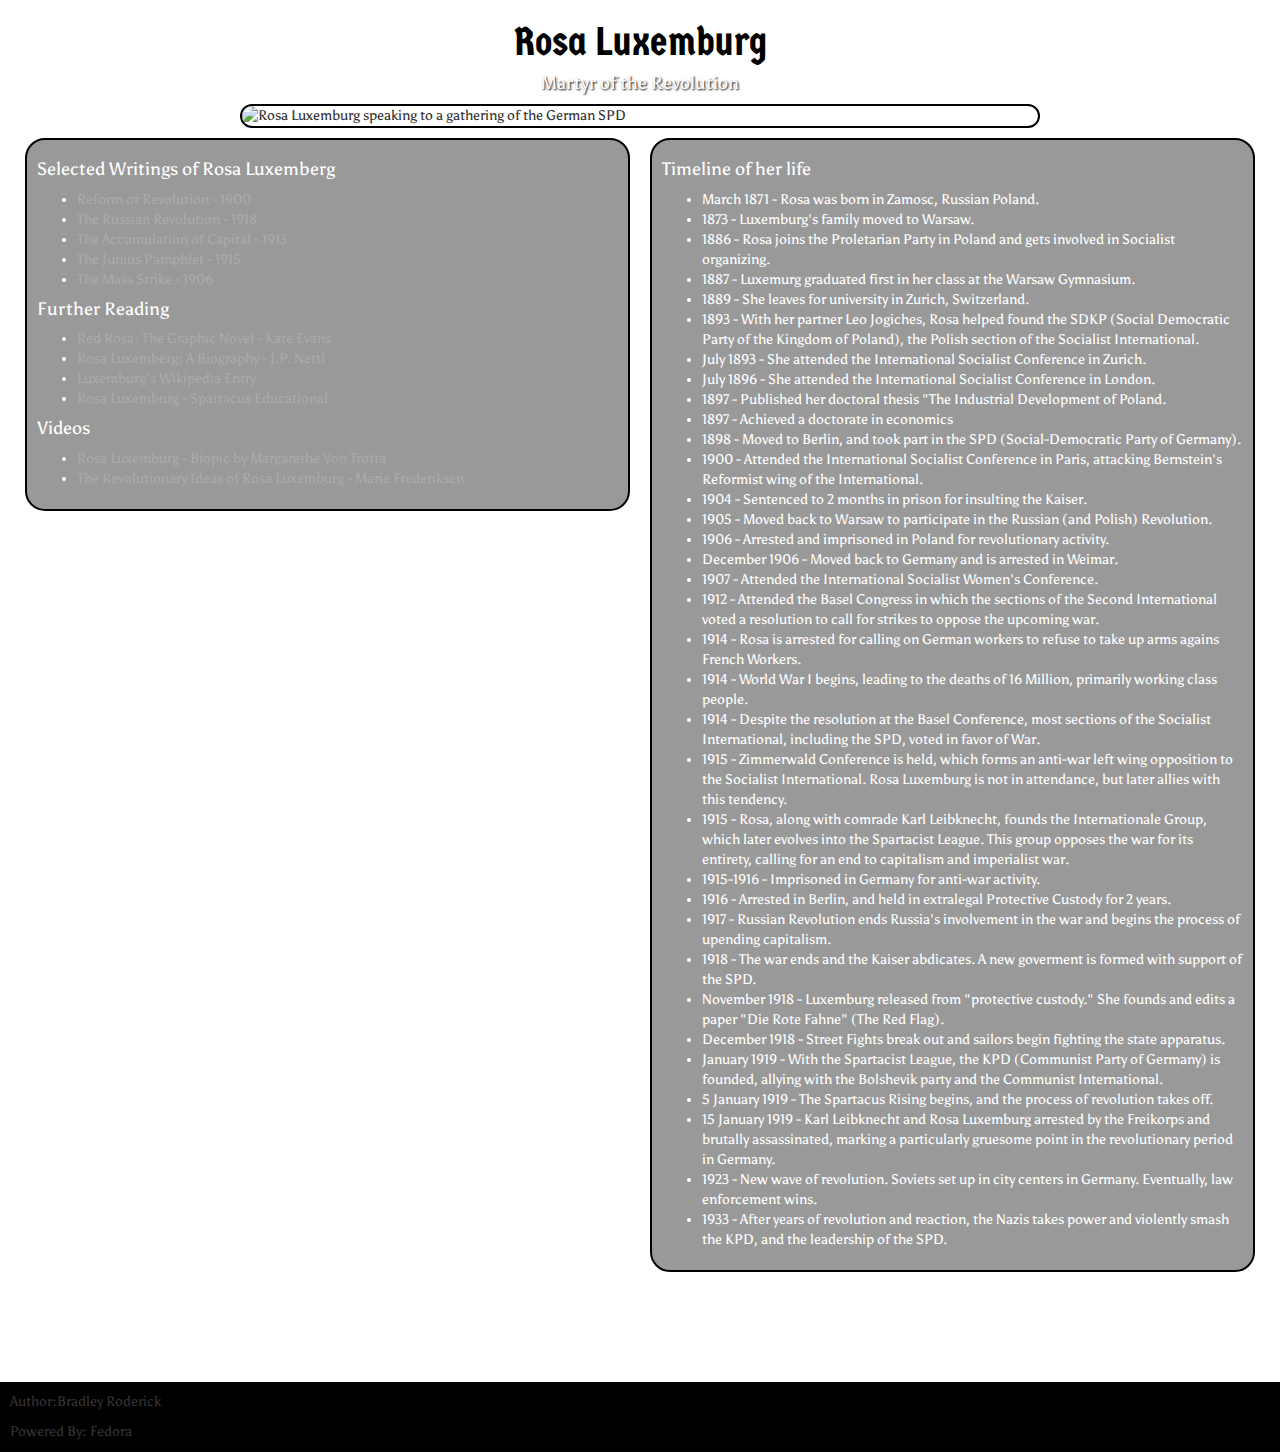
==== rosa/index.html @ f8cc13d9 "adding tribute page" ====
<!DOCTYPE html>
<html >
<head>
  <meta charset="UTF-8">
  <title>Rosa Luxemburg Tribute Page</title>
  
  
  <link rel='stylesheet prefetch' href='https://cdnjs.cloudflare.com/ajax/libs/twitter-bootstrap/3.3.7/css/bootstrap.min.css'>

      <link rel="stylesheet" href="css/style.css">

  
</head>

<body>
  <h1 class="title">Rosa Luxemburg</h1>
<h4 class="subtitle">Martyr of the Revolution</h4>
<div class="container-fluid">
  <img src="https://bradroderick.us/luxemburg-may-28-1.jpg" alt="Rosa Luxemburg speaking to a gathering of the German SPD" />
</div>
<div class="container-fluid">
  <div class="holder col-sm-6 col-xs-12">
  <div class="bibliography">
    <h4> Selected Writings of Rosa Luxemberg</h4>
    <ul>
      <li><a href="https://www.marxists.org/archive/luxemburg/1900/reform-revolution/index.htm">Reform or Revolution - 1900</a>
      </li>
      <li><a href="https://www.marxists.org/archive/luxemburg/1918/russian-revolution/index.htm">The Russian Revolution - 1918</a>
      </li>
      <li><a href="https://www.marxists.org/archive/luxemburg/1913/accumulation-capital/index.htm">The Accumulation of Capital - 1913</a>
      </li>
      <li><a href="https://www.marxists.org/archive/luxemburg/1913/accumulation-capital/index.htm">The Junius Pamphlet - 1915</a>
      </li>
      <li><a href="https://www.marxists.org/archive/luxemburg/1906/mass-strike/index.htm">The Mass Strike - 1906</a>
      </li>
    </ul>
    <h4> Further Reading </h4>
    <ul>
      <li><a href="https://www.versobooks.com/books/2036-red-rosa">Red Rosa: The Graphic Novel - Kate Evans</a>
      </li>
      <li><a href="https://www.amazon.ca/ROSA-LUXEMBURG-J-P-Nettl/dp/0805208909">Rosa Luxemberg: A Biography - J.P. Nettl</a>
      </li>
      <li><a href="https://en.wikipedia.org/wiki/Rosa_Luxemburg">Luxemburg's Wikipedia Entry</a>
      </li>
      <li><a href="http://spartacus-educational.com/RUSluxemburg.htm">Rosa Luxemburg - Spartacus Educational</a>
      </li>
    </ul>
    <h4>Videos</h4>
    <ul>
      <li><a href="https://www.youtube.com/watch?v=QiR0MmxB2qU">Rosa Luxemburg - Biopic by Margarethe Von Trotta</a>
      </li>
      <li><a href="https://www.youtube.com/watch?v=Crym_pSluOs">The Revolutionary Ideas of Rosa Luxemburg - Marie Frederiksen</a>
      </li>
    </ul>
  </div>
  </div>
  <div class="holder col-sm-6 col-xs-12">
  <div class="timeline">
    <h4>Timeline of her life</h4>
    <ul>
      <li>March 1871 - Rosa was born in Zamosc, Russian Poland.
      </li>
      <li>1873 - Luxemburg's family moved to Warsaw.
      </li>
      <li>1886 - Rosa joins the Proletarian Party in Poland and gets involved in Socialist organizing.
      <li>1887 - Luxemurg graduated first in her class at the Warsaw Gymnasium.
      </li>
      <li>1889 - She leaves for university in Zurich, Switzerland.
      </li>
      <li>1893 - With her partner Leo Jogiches, Rosa helped found the SDKP (Social Democratic Party of the Kingdom of Poland), the Polish section of the Socialist International.
      </li>
      <li>July 1893 - She attended the International Socialist Conference in Zurich.
      </li>
      <li>July 1896 - She attended the International Socialist Conference in London.
      </li>
      <li>1897 - Published her doctoral thesis "The Industrial Development of Poland.
      </li>
      <li>1897 - Achieved a doctorate in economics
      </li>
      <li>1898 - Moved to Berlin, and took part in the SPD (Social-Democratic Party of Germany).
      </li>
      <li>1900 - Attended the International Socialist Conference in Paris, attacking Bernstein's Reformist wing of the International.
      </li>
      <li>1904 - Sentenced to 2 months in prison for insulting the Kaiser.
      </li>
      <li>1905 - Moved back to Warsaw to participate in the Russian (and Polish) Revolution.
      </li>
      <li>1906 - Arrested and imprisoned in Poland for revolutionary activity.
      </li>
      <li>December 1906 - Moved back to Germany and is arrested in Weimar.
      <li>1907 - Attended the International Socialist Women's Conference.
      </li>
      <li>1912 - Attended the Basel Congress in which the sections of the Second International voted a resolution to call for strikes to oppose the upcoming war.
      </li>
      <li>1914 - Rosa is arrested for calling on German workers to refuse to take up arms agains French Workers.
      </li>
      <li>1914 - World War I begins, leading to the deaths of 16 Million, primarily working class people.
      </li>
      <li>1914 - Despite the resolution at the Basel Conference, most sections of the Socialist International, including the SPD, voted in favor of War.
      </li>
      <li>1915 - Zimmerwald Conference is held, which forms an anti-war left wing opposition to the Socialist International. Rosa Luxemburg is not in attendance, but later allies with this tendency.
      </li>
      <li>1915 - Rosa, along with comrade Karl Leibknecht, founds the Internationale Group, which later evolves into the Spartacist League. This group opposes the war for its entirety, calling for an end to capitalism and imperialist war.
      </li>
      <li>1915-1916 - Imprisoned in Germany for anti-war activity.
      </li>
      <li>1916 - Arrested in Berlin, and held in extralegal Protective Custody for 2 years.
      </li>
      <li>1917 - Russian Revolution ends Russia's involvement in the war and begins the process of upending capitalism.
      </li>
      <li>1918 - The war ends and the Kaiser abdicates. A new goverment is formed with support of the SPD.
      </li>
      <li>November 1918 - Luxemburg released from "protective custody." She founds and edits a paper "Die Rote Fahne" (The Red Flag).
      </li>
      <li>December 1918 - Street Fights break out and sailors begin fighting the state apparatus.
      </li>
      <li>January 1919 - With the Spartacist League, the KPD (Communist Party of Germany) is founded, allying with the Bolshevik party and the Communist International.
      </li>
      <li>5 January 1919 - The Spartacus Rising begins, and the process of revolution takes off.</li>
      <li>15 January 1919 - Karl Leibknecht and Rosa Luxemburg arrested by the Freikorps and brutally assassinated, marking a particularly gruesome point in the revolutionary period in Germany.
      </li>
      <li>1923 - New wave of revolution. Soviets set up in city centers in Germany. Eventually, law enforcement wins.
      </li>
      <li>1933 - After years of revolution and reaction, the Nazis takes power and violently smash the KPD, and the leadership of the SPD.
      </li>
    </ul>
  </div>
  </div>
</div>
<div class="footer">
  <p>Author:Bradley Roderick</p>
  <p>Powered By: Fedora</p>
</div>
  
  
</body>
</html>
---- rosa/css/style.css ----
@import url('https://fonts.googleapis.com/css?family=Asul|Germania+One');

body {
  background-image:url("https://bradroderick.us/RedSquareBG.jpg");
  background-attachment:fixed;
  font-family:Asul, sans-serif;
}
a {
  color:#aaa;
}
a:hover{
  color:red;
}
.title {
  text-align: center;
  color: black;
  font-family: 'Germania One', cursive;
  text-shadow: 1px 1px 2px white;
  font-size: 40px;
}
.subtitle {
  text-align:center;
  color:white;
  text-shadow:1px 1px 2px black
}
.holder {
  padding:10px;
}
.timeline {
  background-color:rgb(0,0,0,0.4);
  color:white;
  border:2px solid black;
  border-radius: 20px;
  padding: 10px;
}
.bibliography {
  background-color:rgb(0,0,0,0.4);
  color:white;
  border:2px solid black;
  border-radius: 20px;
  padding:10px;
}
img {
  display:block;
  border:2px solid black;
  border-radius:20px;
  margin:auto;
  width:85%;
  max-width:800px;
  
}

.footer {
  height:70px;
  margin-top:100px;
  background-color:black;
  padding:10px;
}
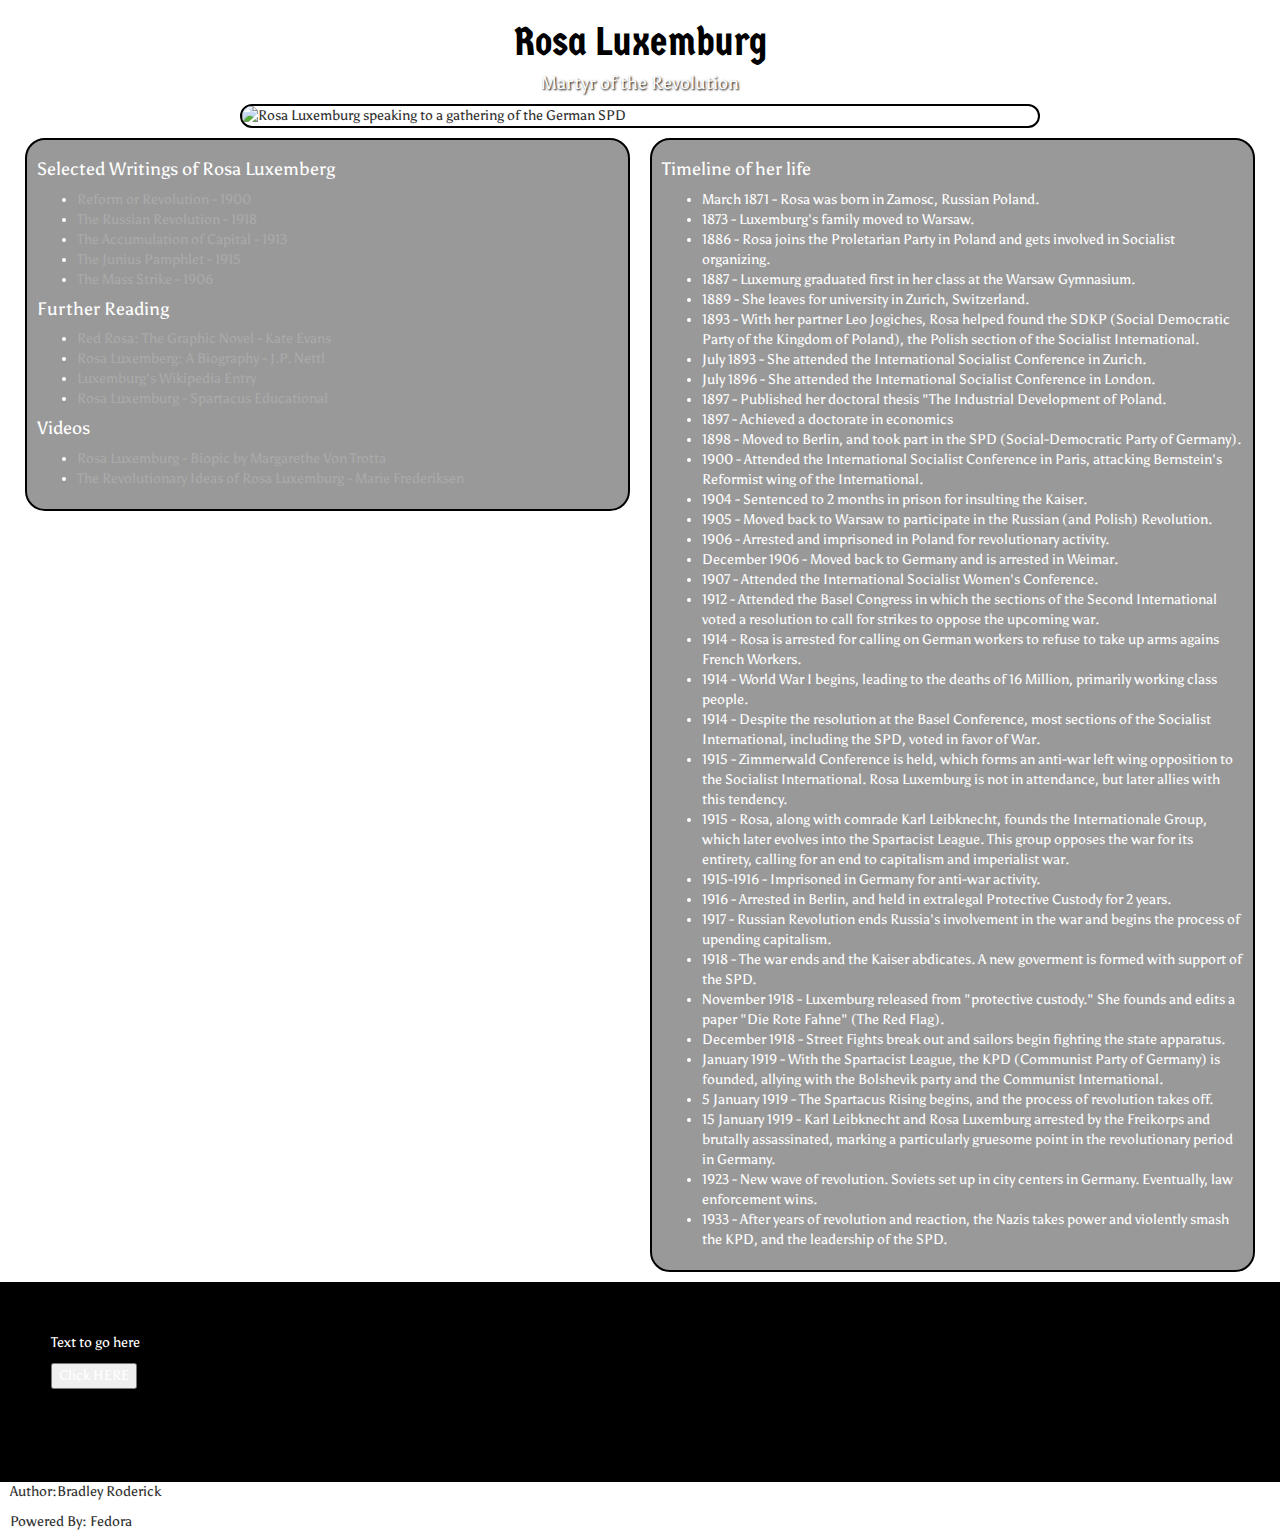
==== commit 5d22432a: "Added quote machine to portfolio and finally figured out font-awesome" ====
--- a/rosa/index.html
+++ b/rosa/index.html
@@ -8,6 +8,8 @@
   <link rel='stylesheet prefetch' href='https://cdnjs.cloudflare.com/ajax/libs/twitter-bootstrap/3.3.7/css/bootstrap.min.css'>
 
       <link rel="stylesheet" href="css/style.css">
+      <script type="text/javascript" src="js/jquery-2.2.0.min.js"></script>
+      <script type="text/javascript" src="js/index.js"></script>
 
   
 </head>
@@ -127,6 +129,10 @@
   </div>
   </div>
 </div>
+<div class="jsonTest col-sm-12">
+	<p id="textHere">Text to go here</p>
+	<button id="click">Click HERE</button>
+</div>
 <div class="footer">
   <p>Author:Bradley Roderick</p>
   <p>Powered By: Fedora</p>
--- a/rosa/css/style.css
+++ b/rosa/css/style.css
@@ -49,10 +49,17 @@
   max-width:800px;
   
 }
+.jsonTest {
+	border:1px solid black;
+	min-height:200px;
+	padding:50px;
+	background-color:black;
+	color:white;
+}
 
 .footer {
   height:70px;
   margin-top:100px;
   background-color:black;
   padding:10px;
-}+}
